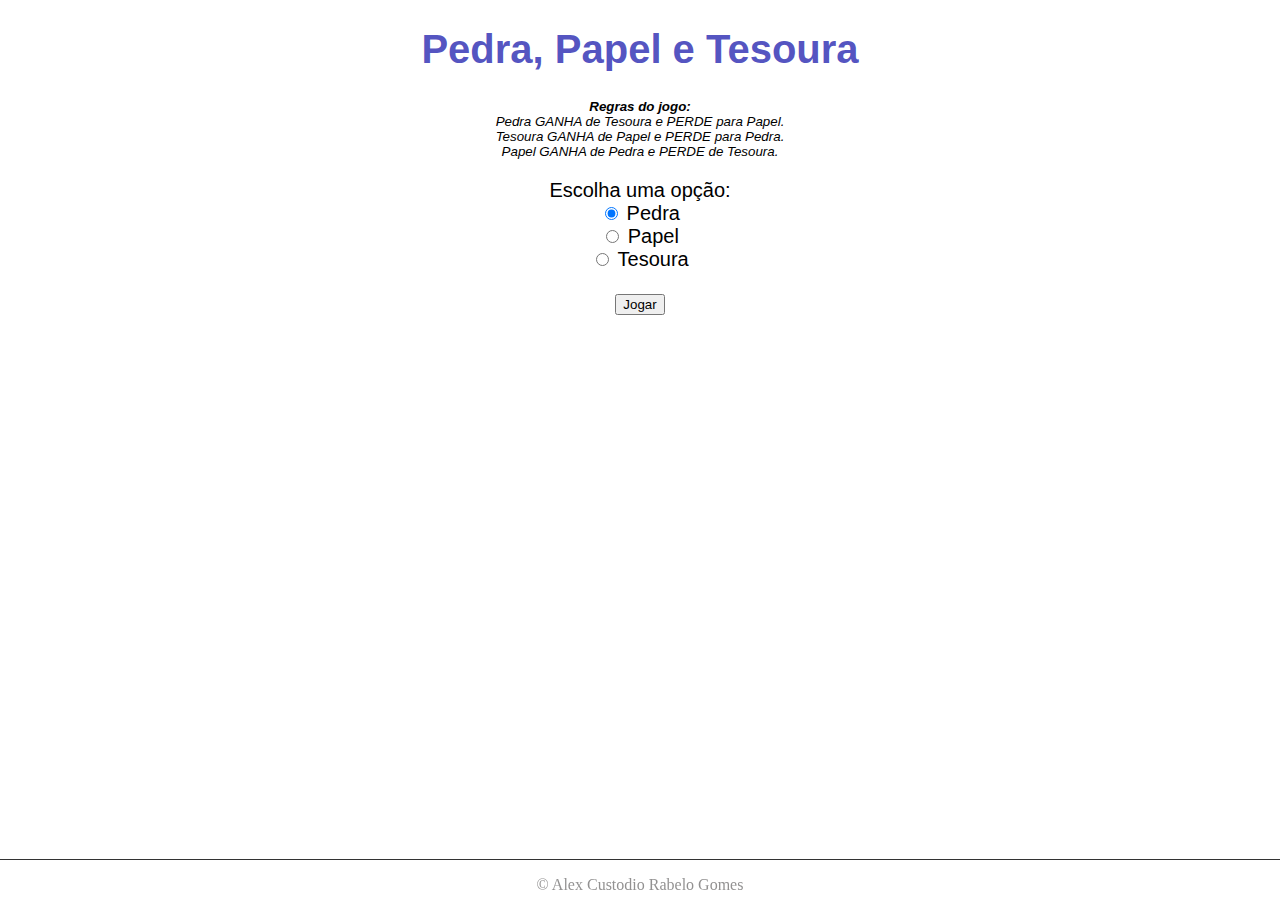
==== index.html @ 2a005d56 "separating files" ====
<!DOCTYPE html>
<html lang="pt=BR">
<head>
    <meta charset="UTF-8">
    <meta http-equiv="X-UA-Compatible" content="IE=edge">
    <meta name="viewport" content="width=device-width, initial-scale=1.0">
    <link rel="stylesheet" href="style.css">
    <title>jokenpo</title>
</head>
<body>
        <header>
            <h1>Pedra, Papel e Tesoura<br></h1>
        </header>
        <section1>
            <div>
                <p><strong>Regras do jogo:</strong><br>
                    Pedra GANHA de Tesoura e PERDE para Papel.<br>
                    Tesoura GANHA de Papel e PERDE para Pedra.<br>
                    Papel GANHA de Pedra e PERDE de Tesoura.<br>
                </p>
            </div>
        </section1>
        <section2>
            <div>
                <p>Escolha uma opção:<br>
                    <input type="radio" name="opc" id="pedra" checked>
                    <label for="pedra">Pedra<br></label>
                    <input type="radio" name="opc" id="papel">
                    <label for="papel">Papel<br></label>
                    <input type="radio" name="opc" id="tesoura">
                    <label for="tesoura">Tesoura<br></label>
                </p>
                <p>
                    <input type="button" value="Jogar" onclick="jogar()">
                </p>
            </div>
            <div id="res">
                
            </div>
        </section2>
        <footer id="copyright" class="placeholder">
            <p>&copy; Alex Custodio Rabelo Gomes
        </footer>
        
        <script type="text/javascript" src="script.js"></script>
</body>
</html>
---- style.css ----
header {
    font: normal 15pt Arial;
    text-align: center;
    color: rgba(61, 61, 185, 0.884);
}
section1 {
    font: italic 10pt Arial;
    text-align: center;
}
section2 {
    font: normal 15pt Arial;
    text-align: center;
}
#copyright.placeholder {
    color: #4e4c4c9d;
    user-select: none;
    text-align: center;
    border-top: 1px solid #333;
    bottom: 0;
    left: 0;
    height: 40px;
    position: fixed;
    width: 100%;
  }
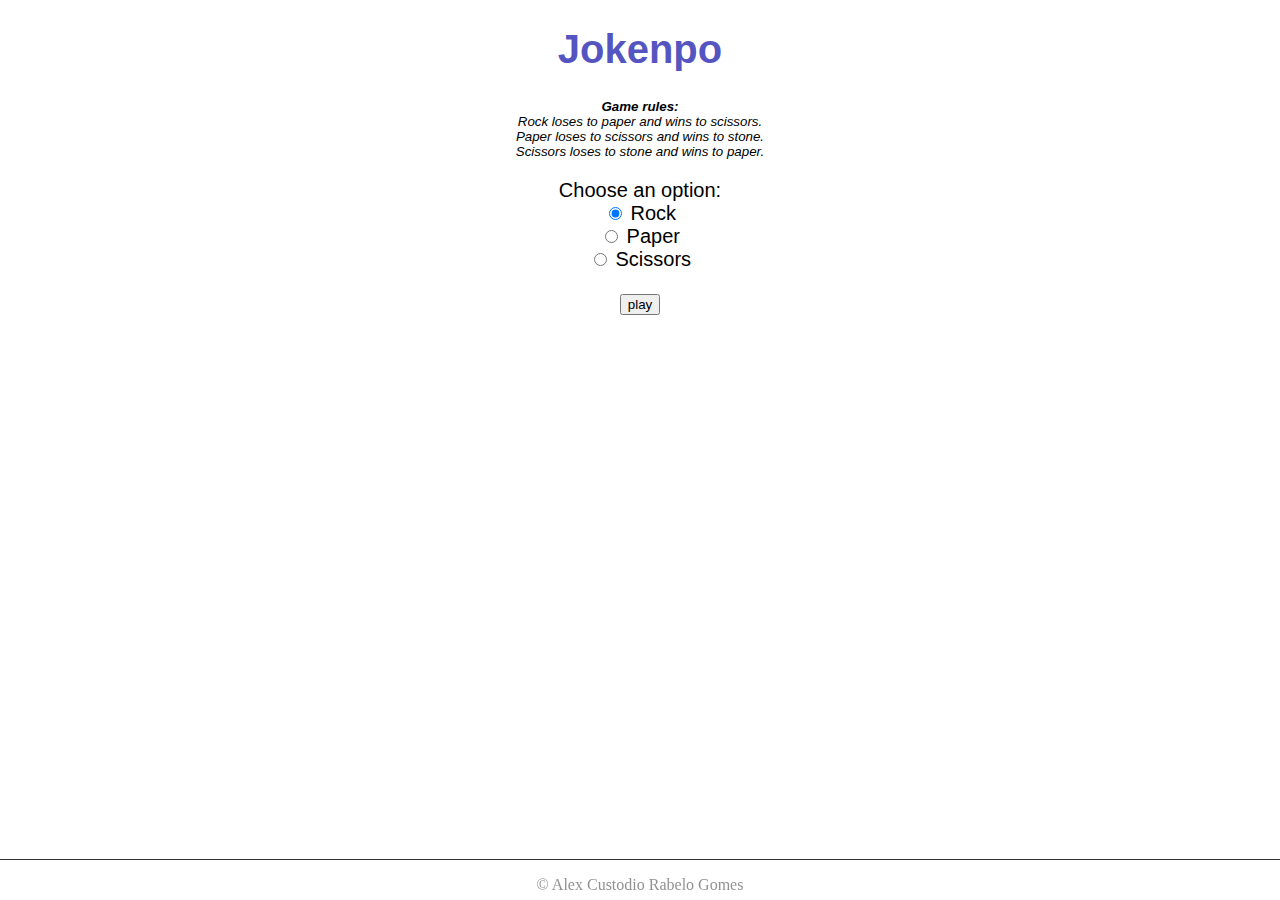
==== commit 03aefd15: "translate to english" ====
--- a/index.html
+++ b/index.html
@@ -1,5 +1,5 @@
 <!DOCTYPE html>
-<html lang="pt=BR">
+<html lang="en">
 <head>
     <meta charset="UTF-8">
     <meta http-equiv="X-UA-Compatible" content="IE=edge">
@@ -9,29 +9,29 @@
 </head>
 <body>
         <header>
-            <h1>Pedra, Papel e Tesoura<br></h1>
+            <h1>Jokenpo<br></h1>
         </header>
         <section1>
             <div>
-                <p><strong>Regras do jogo:</strong><br>
-                    Pedra GANHA de Tesoura e PERDE para Papel.<br>
-                    Tesoura GANHA de Papel e PERDE para Pedra.<br>
-                    Papel GANHA de Pedra e PERDE de Tesoura.<br>
+                <p><strong>Game rules:</strong><br>
+                    Rock loses to paper and wins to scissors.<br>
+                    Paper loses to scissors and wins to stone.<br>
+                    Scissors loses to stone and wins to paper.<br>
                 </p>
             </div>
         </section1>
         <section2>
             <div>
-                <p>Escolha uma opção:<br>
-                    <input type="radio" name="opc" id="pedra" checked>
-                    <label for="pedra">Pedra<br></label>
-                    <input type="radio" name="opc" id="papel">
-                    <label for="papel">Papel<br></label>
-                    <input type="radio" name="opc" id="tesoura">
-                    <label for="tesoura">Tesoura<br></label>
+                <p>Choose an option:<br>
+                    <input type="radio" name="option" id="pedra" checked>
+                    <label for="Rock">Rock<br></label>
+                    <input type="radio" name="option" id="papel">
+                    <label for="Paper">Paper<br></label>
+                    <input type="radio" name="option" id="tesoura">
+                    <label for="Scissors">Scissors<br></label>
                 </p>
                 <p>
-                    <input type="button" value="Jogar" onclick="jogar()">
+                    <input type="button" value="play" onclick="play()">
                 </p>
             </div>
             <div id="res">
--- a/style.css
+++ b/style.css
@@ -13,7 +13,6 @@
 }
 #copyright.placeholder {
     color: #4e4c4c9d;
-    user-select: none;
     text-align: center;
     border-top: 1px solid #333;
     bottom: 0;
